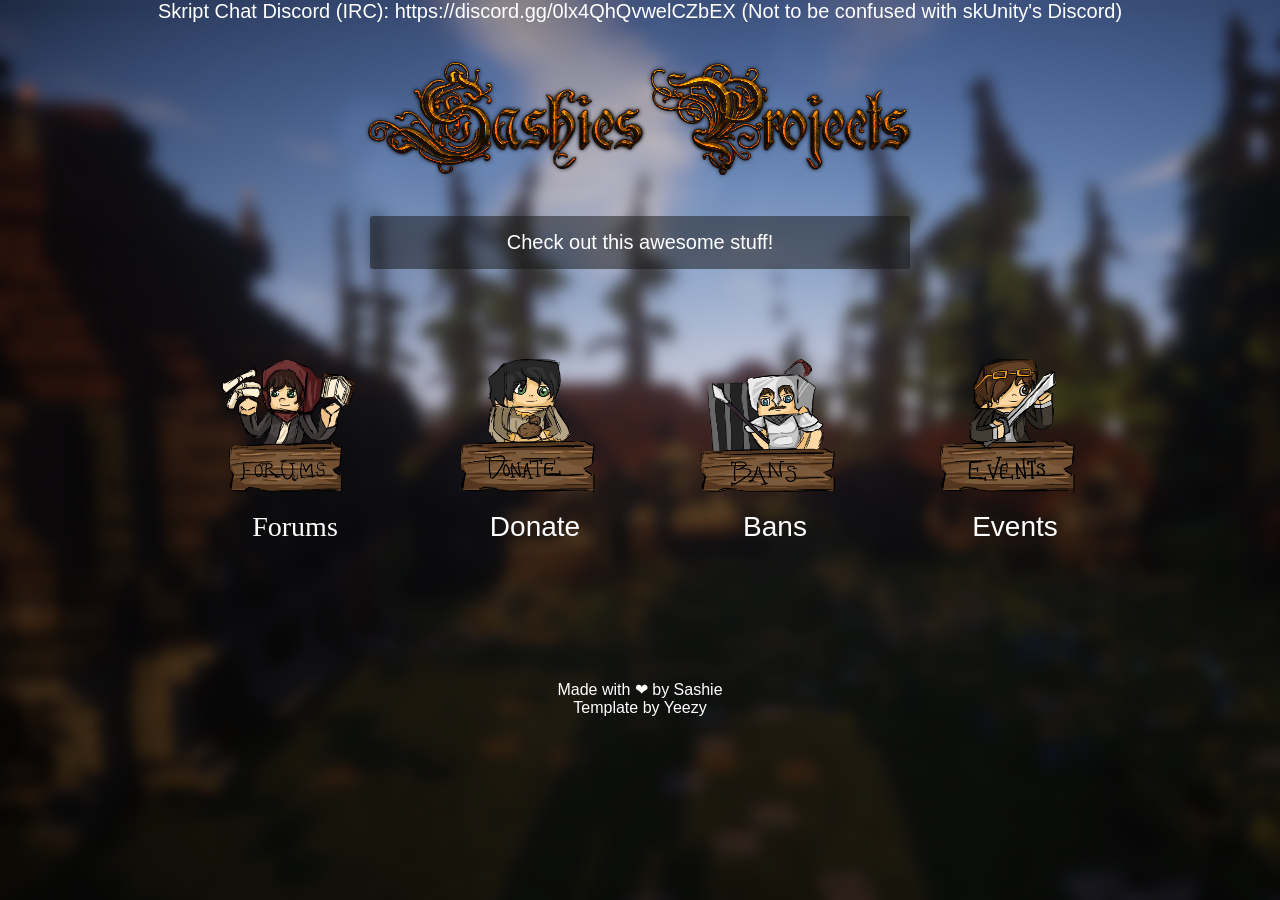
==== index.html @ b8c9acf5 "Update index.html" ====
<!--Made By Yeezy www.gbot.pw-->
<!--README-->
<!--README-->
<!--By using this code on your website, I reserve the right at any time to request a removal. This is a free source and should not be resold, Or claimed as someone elses work-->
<html lang="en">
    <head>
        <title>Sashies Projects</title>
        <meta charset="utf-8">
        <meta name="viewport" content="width=device-width, initial-scale=1.0, minimum-scale=1.0">
		<!--Change your favicon source here!! -->
        <link rel="icon" type="image/png" href="../img/favicon.png" />
		<link rel="stylesheet" href="http://fonts.googleapis.com/css?family=Didact+Gothic">
        <link rel="stylesheet" href="../maxcdn.bootstrapcdn.com/font-awesome/4.4.0/css/font-awesome.min.css">
        <link rel="stylesheet" href="css/style.css">      
    </head>
    <body>
        <header role="logo/banner">
            <div class="alert alert-info" role="alert"><center><strong>Skript Chat Discord (IRC):</strong> <a href="https://discord.gg/0lx4QhQvwelCZbEX" target="_blank">https://discord.gg/0lx4QhQvwelCZbEX</a> (Not to be confused with skUnity's Discord)</center></div>
            <div id="logo">
			<!--Change your logo source here-->
                <img src="../img/logo5.png"alt="Logo"/>
            </div>
            <div id="server-info">
                <div id="server-message">
				<!--Change 'Short Message Here!' here-->
                 <b> <p>Check out this awesome stuff! </b> </p>
                </div>
            </div>
            <nav role="navigation">
              <span class="homepage-link">    
                <ul>
				<!--Change where each link goes, And the name here-->
                  <li><a href="https://forums.skunity.com/t/2397"><span><font face="Verdana">Forums</font></span></a></li> 
                  <li><a href="https://forums.skunity.com/t/2397"><span>Donate</span></a></li>
                  <li><a href="https://forums.skunity.com/t/2397"><span>Bans</span></a></li>
                  <li><a href="https://forums.skunity.com/t/2397"><span>Events</span></a></li>
                </ul>
              </span>
            </nav>
        </header>
		<!--Dont Touch <3-->
		<footer role="contentinfo">
            <div id="copyright">
                <p>Made with ❤ by Sashie</p>
                <p>Template by <a href="http://www.mc-market.org/resources/1311/"><span>Yeezy</span></p> 
                <p></a></p>
           </div>
        </footer>        
    </body>
</html>
<!--Made By Yeezy www.gbot.pw-->
<!--README-->
<!--README-->
<!--By using this code on your website, I reserve the right at any time to request a removal. This is a free source and should not be resold, Or claimed as someone elses work-->
---- css/style.css ----
a,abbr,acronym,address,applet,article,aside,audio,b,big,blockquote,body,canvas,caption,center,cite,code,dd,del,details,dfn,div,dl,dt,em,embed,fieldset,figcaption,figure,footer,form,h1,h2,h3,h4,h5,h6,header,hgroup,html,i,iframe,img,ins,kbd,label,legend,li,mark,menu,nav,object,ol,output,p,pre,q,ruby,s,samp,section,small,span,strike,strong,sub,summary,sup,table,tbody,td,tfoot,th,thead,time,tr,tt,u,ul,var,video {
    margin: 0;
    padding: 0;
    border: 0;
    font-size: 100%;
    font: inherit;
    vertical-align: baseline;
}

article,aside,details,figcaption,figure,footer,header,hgroup,menu,nav,section {
    display: block;
}

body {
    line-height: 1;
}

ul {
    list-style: none;
}

ol {
    text-align: center;
    list-style-position: inside;
}

blockquote,q {
    quotes: none;
}

blockquote:after,blockquote:before,q:after,q:before {
    content: '';
    content: none;
}

table {
    border-collapse: collapse;
    border-spacing: 0;
}

:focus {
    outline: 0;
}

::-moz-selection {
    background: #000;
    color: #fff;
    text-shadow: none;
}

::selection {
    background: #000;
    color: #fff;
    text-shadow: none;
}

html {
    font-size: 62.5%;
    width: 100%;
    height: 100%;
    overflow-x: hidden;
    -webkit-font-smoothing: antialiased;
}

body {
    background-image: url(../img/bg.png);
    background-size: cover;
    background-attachment: fixed;
    font: 20px 'Varela Round',sans-serif;
    font: 2rem 'Varela Round',sans-serif;
}

a,body {
    color: #fff;
}

a {
    text-decoration: none;
}

#logo {
    display: table;
    margin: 20px auto;
    margin: 3rem auto;
}

#server-info {
    max-width: 750pt;
    max-width: 100rem;
    margin: 0 auto;
}

#server-message {
    background: #141414;
    background: hsla(0,0%,8%,.5);
    padding: 15px 20px;
    padding: 1.5rem 2rem;
    border-radius: 3px;
}

#server-info:after {
    clear: both;
    display: table;
    content: '';
}

.red {
    color: rgba(248,80,75,1);
}

#server-message {
    text-align: center;
    font-size: 20px;
    width: 50%;
    margin: 0 auto;
}

nav {
    left: 40px;
    position: relative;
}

nav[role=navigation] {
    width: 100%;
    margin: 0 auto;
    margin: 30px 0 60px;
    margin: 3rem 0 6rem;
    padding: 30px 0 50px;
    padding: 3rem 0 5rem;
}

nav[role=navigation] ul {
    display: table;
    margin: 30px auto 0;
    margin: 3rem auto 0;
}

nav[role=navigation] ul li {
    float: left;
    margin-right: 40px;
}

nav[role=navigation] ul li a {
    background-repeat: no-repeat;
    width: 200px;
    width: 20rem;
    padding-top: 150px;
    padding-top: 15rem;
    text-align: center;
    display: block;
    -webkit-transition: background-image .5s,-webkit-transform .5s;
    transition: background-image .5s,transform .5s;
}

nav[role=navigation] ul li a span {
    border-radius: 5px;
    width: 100%;
    display: block;
    padding: 2px 0;
    padding: .2rem 0;
    font-size: 28px;
    font-size: 2.8rem;
    margin-left: -25px;
}

nav[role=navigation] ul li a:hover {
    -webkit-transform: scale(1.1,1.1);
    -ms-transform: scale(1.1,1.1);
    transform: scale(1.1,1.1);
}
/*Change your images here, #1 is the default and #2 is the scroll over*/

nav[role=navigation] ul li:first-child a {
    background-image: url(../img/Forums-1.png);
    background-size: 135px 135px;
}

nav[role=navigation] ul li:nth-child(2) a {
    background-image: url(../img/Donate-1.png);
    background-size: 135px 135px;
}

nav[role=navigation] ul li:nth-child(3) a {
    background-image: url(../img/Bans-1.png);
    background-size: 135px 135px;
}

nav[role=navigation] ul li:last-child {
    margin-right: 0;
}

nav[role=navigation] ul li:last-child a {
    background-image: url(../img/Events-1.png);
    background-size: 135px 135px;
}

nav[role=navigation] ul li:first-child a:hover {
    background-image: url(../img/Forums-2.png);
    background-size: 135px 135px;
}

nav[role=navigation] ul li:nth-child(2) a:hover {
    background-image: url(../img/Donate-2.png);
    background-size: 135px 135px;
}

nav[role=navigation] ul li:nth-child(3) a:hover {
    background-image: url(../img/Bans-2.png);
    background-size: 135px 135px;
}

nav[role=navigation] ul li:last-child a:hover {
    background-image: url(../img/Events-2.png);
    background-size: 135px 135px;
}

footer[role=contentinfo],footer[role=contentinfo1] {
    font-size: 16px;
    font-size: 1.6rem;
}

footer a {
    color: #fff;
    -webkit-transition: color .5s;
    -moz-transition: color .5s;
    -o-transition: color .5s;
    transition: color .5s;
}

footer a:hover {
    color: #FF40FE;
}

#copyright {
    display: table;
    margin: 0 auto;
    padding: 15px 41%;
    text-align: center;
    max-width: 100%;
}

#logo,#server-info,.info,footer,.vote,.staff,nav[role=navigation] li {
    position: relative;
    top: -30px;
    top: -3rem;
    opacity: 0;
}

#logo {
    -webkit-animation: a .5s .5s 1 forwards;
    animation: a .5s .5s 1 forwards;
}

#server-info {
    -webkit-animation: a .5s 1s 1 forwards;
    animation: a .5s 1s 1 forwards;
}

.vote {
    -webkit-animation: a .5s 1s 1 forwards;
    animation: a .5s 1s 1 forwards;
}

.staff {
    -webkit-animation: a .5s 1s 1 forwards;
    animation: a .5s 1s 1 forwards;
}

nav[role=navigation] li:first-child {
    -webkit-animation: a .5s 1.5s 1 forwards;
    animation: a .5s 1.5s 1 forwards;
}

nav[role=navigation] li:nth-child(2) {
    -webkit-animation: a .5s 2s 1 forwards;
    animation: a .5s 2s 1 forwards;
}

nav[role=navigation] li:nth-child(3) {
    -webkit-animation: a .5s 2.5s 1 forwards;
    animation: a .5s 2.5s 1 forwards;
}

nav[role=navigation] li:last-child {
    -webkit-animation: a .5s 3s 1 forwards;
    animation: a .5s 3s 1 forwards;
}

@-webkit-keyframes a {
0% {
    opacity: 0;
    top: -3rem;
}

to {
    opacity: 1;
    top: 0;
}
}

@keyframes a {
0% {
    opacity: 0;
    top: -3rem;
}

to {
    opacity: 1;
    top: 0;
}
}

#storeContent,#rsContent {
    display: table;
    background: #141414;
    background: hsla(0,0%,8%,.5);
    text-align: center;
    width: 90%;
    font-size: 20px;
    margin: 0 auto;
    margin-top: 5em;
    padding: 50px 55px;
    padding: 5rem 5.5rem;
    border-radius: 3px;
}

#storeContent h1,#rsContent h1 {
    color: rgba(248,80,75,1);
    font-size: 2em;
    text-decoration: underline;
}

#storeContent h2,#rsContent h2 {
    color: rgba(248,80,75,1);
    font-size: 1.5em;
    text-decoration: underline;
}

#ownerList {
    color: #ff003b;
    text-decoration: underline;
    font-size: 1.2em;
}

#ignOwner {
    color: red;
}

#name {
    font-size: .8em;
}

#role {
    font-size: .9em;
}

.info {
    width: 80%;
    height: 90%;
    margin: 0 auto;
    padding: 15px 20px;
    padding: 1.5rem 2rem;
    border-radius: 3px;
}

.info p {
    text-align: left;
}

.info {
    -webkit-animation: a .5s 1s 1 forwards;
    animation: a .5s 1s 1 forwards;
}

.info:after {
    clear: both;
    display: table;
    content: '';
}

footer {
    -webkit-animation: a .5s 1.5s 1 forwards;
    animation: a .5s 1.5s 1 forwards;
}

.vote {
    text-align: center;
    font-size: 20px;
    margin: 0 auto;
    position: relative;
}

.vote ul li {
    margin-bottom: 10px;
}

.vote h1 {
    font-size: 30px;
}

.vote h2 {
    font-size: 30px;
}

.vote ul li a {
    background: #141414;
    background: hsla(0,0%,10%,.5);
    border-radius: 3px;
    border: 2px solid #fff;
    padding-top: 10px;
    padding-bottom: 10px;
    padding-right: 100px;
    padding-left: 100px;
}

.vote ul li a:hover {
    background: #141414;
    background: hsla(0,0%,30%,.5);
    border: #000;
    color: #FF40FE;
}

.staff {
    width: 60%;
    background:#141414;
    background:hsla(0,0%,10%,.5);
    padding:15px 20px;
    padding:1.5rem 2rem;
    border-radius:3px;
    margin: 0 auto;
}

.staff h3 {
    text-align: center;
    margin-bottom: 10px;
}

.photo-grid {
    margin: 1em auto;
    max-width: 500px;
    text-align: center
}

.photo-grid li {
	border: 3px solid white;
	display: inline-block;
	margin: 0.5em;
	width: 150px;
}

.photo-grid img {
	display: block;
	height: auto;
	max-width: 100%;
}

.photo-grid figure {
	height: 150px;
	overflow: hidden;
	position: relative;
	width: 150px;
}


.photo-grid li:hover figcaption {
	opacity: 1;
}

.photo-grid figcaption p {
	display: table-cell;
	position: relative;
	font-size: 17px;
	width: 150px;
	top: -40px;
	-webkit-transition: all 300ms ease-out;
	-moz-transition: all 300ms ease-out;
	transition: all 300ms ease-out;
	vertical-align: middle;
}

.photo-grid li:hover figcaption p {
	-moz-transform: translateY(40px);
	-webkit-transform: translateY(40px);
	transform: translateY(40px);
}

.photo-grid figcaption {
	background: rgba(0,0,0,0.8);
	color: white;
	display: table;
	height: 50%;
	left: 0;
	opacity: 0;
	position: absolute;
	right: 0;
	top: 0;
	-webkit-transition: all 300ms;
	-moz-transition: all 300ms;
	transition: all 300ms;
	-webkit-transition-delay: 100ms;
	-moz-transition-delay: 100ms;
	transition-delay: 100ms;
	z-index: 100;
}

.apply p {
    font-size: 0.8em;
}

.rank {
    font-weight: 800;
}

.homepage-link { 
    text-align: center;
    font-size: 20px;
    margin: 0 auto;
    position: relative;
}

.homepage-link ul li { 
    margin-bottom: 10px;
}

.homepage-link h1 { 
    font-size: 30px;
}

.homepage-link h2 { 
    font-size: 30px;
}

.homepage-link ul li a:hover { 
    border: #000;
    color: #FFFFFF;
}

.portal-ip {
    margin: 1em auto;
    max-width: 1106px;
    text-align: center
}

.portal-ip li {
	border: 3px solid white;
	display: inline-block;
	margin: 0.5em;
	width: 150px;
}

.portal-ip img {
	display: block;
	height: auto;
	max-width: 100%;
}

.portal-ip figure {
	height: 150px;
	overflow: hidden;
	position: relative;
	width: 150px;
}


.portal-ip li:hover figcaption {
	opacity: 1;
}

.portal-ip figcaption p {
	display: table-cell;
	position: relative;
	font-size: 17px;
	width: 150px;
	top: -40px;
	-webkit-transition: all 300ms ease-out;
	-moz-transition: all 300ms ease-out;
	transition: all 300ms ease-out;
	vertical-align: middle;
}

.portal-ip li:hover figcaption p {
	-moz-transform: translateY(40px);
	-webkit-transform: translateY(40px);
	transform: translateY(40px);
}

.portal-ip figcaption {
	background: rgba(0,0,0,0.8);
	color: white;
	display: table;
	height: 100%;
	left: 0;
	opacity: 0;
	position: absolute;
	right: 0;
	top: 0;
	-webkit-transition: all 300ms;
	-moz-transition: all 300ms;
	transition: all 300ms;
	-webkit-transition-delay: 100ms;
	-moz-transition-delay: 100ms;
	transition-delay: 100ms;
	z-index: 100;
}
/*Made By Yeezy*/
/*By using this code on your website, I reserve the right at any time to request a removal. This is a free source and should not be resold, Or claimed as someone elses work*/
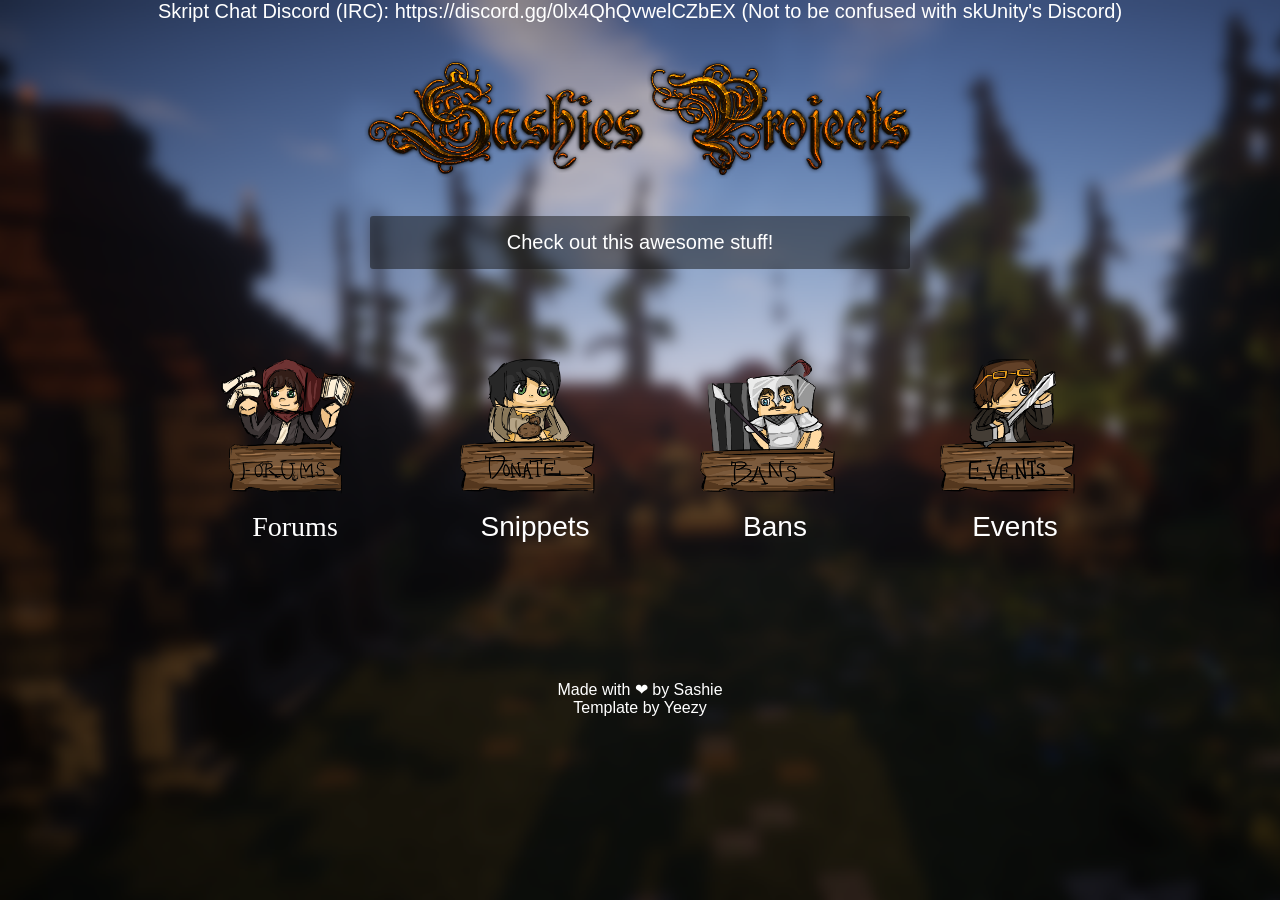
==== commit c0d17b83: "Update index.html" ====
--- a/index.html
+++ b/index.html
@@ -31,7 +31,7 @@
                 <ul>
 				<!--Change where each link goes, And the name here-->
                   <li><a href="https://forums.skunity.com/t/2397"><span><font face="Verdana">Forums</font></span></a></li> 
-                  <li><a href="https://forums.skunity.com/t/2397"><span>Donate</span></a></li>
+                  <li><a href="https://forums.skunity.com/t/5971"><span>Snippets</span></a></li>
                   <li><a href="https://forums.skunity.com/t/2397"><span>Bans</span></a></li>
                   <li><a href="https://forums.skunity.com/t/2397"><span>Events</span></a></li>
                 </ul>
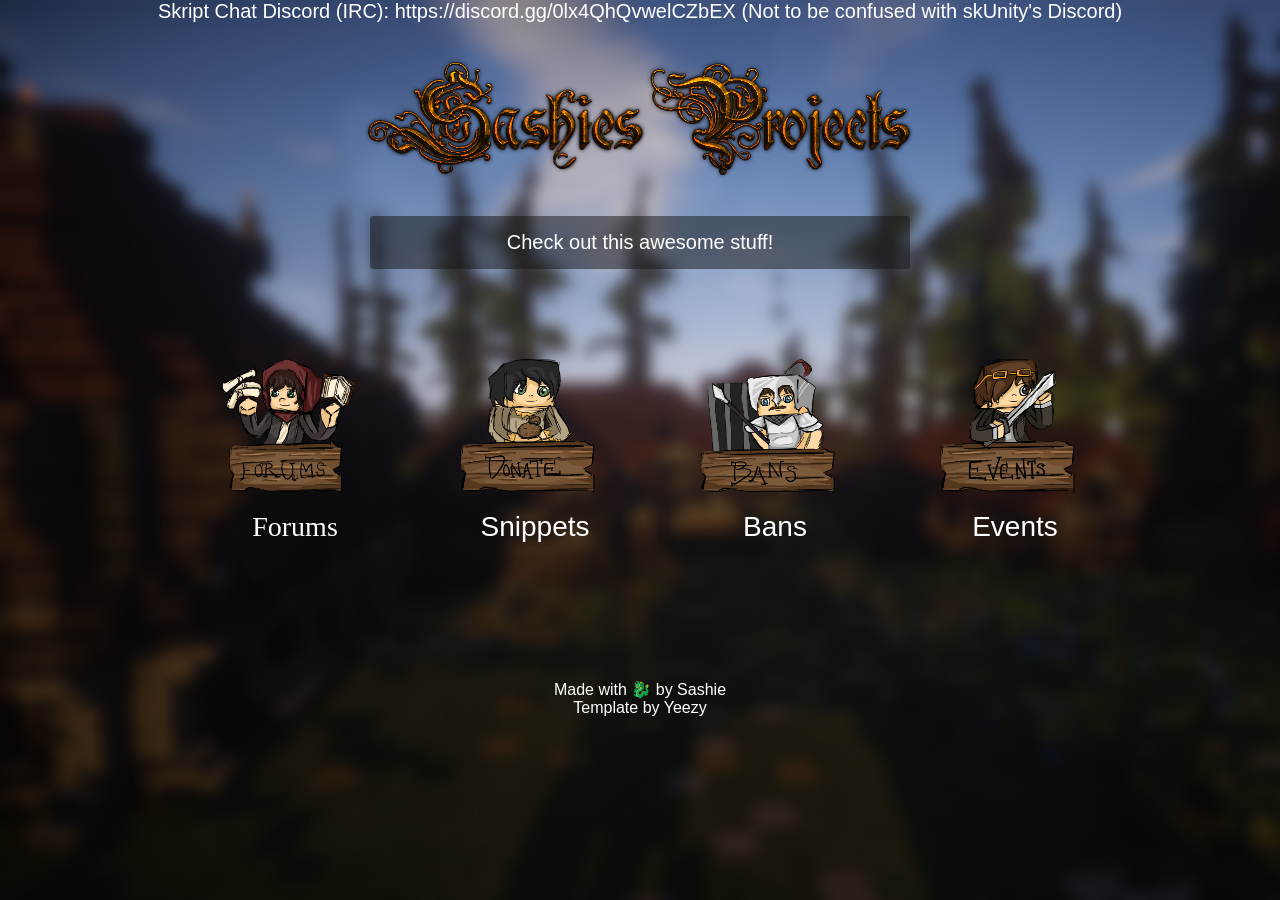
==== commit 26f678c6: "Update index.html" ====
--- a/index.html
+++ b/index.html
@@ -41,7 +41,7 @@
 		<!--Dont Touch <3-->
 		<footer role="contentinfo">
             <div id="copyright">
-                <p>Made with ❤ by Sashie</p>
+                <p>Made with 🐉 by Sashie</p>
                 <p>Template by <a href="http://www.mc-market.org/resources/1311/"><span>Yeezy</span></p> 
                 <p></a></p>
            </div>
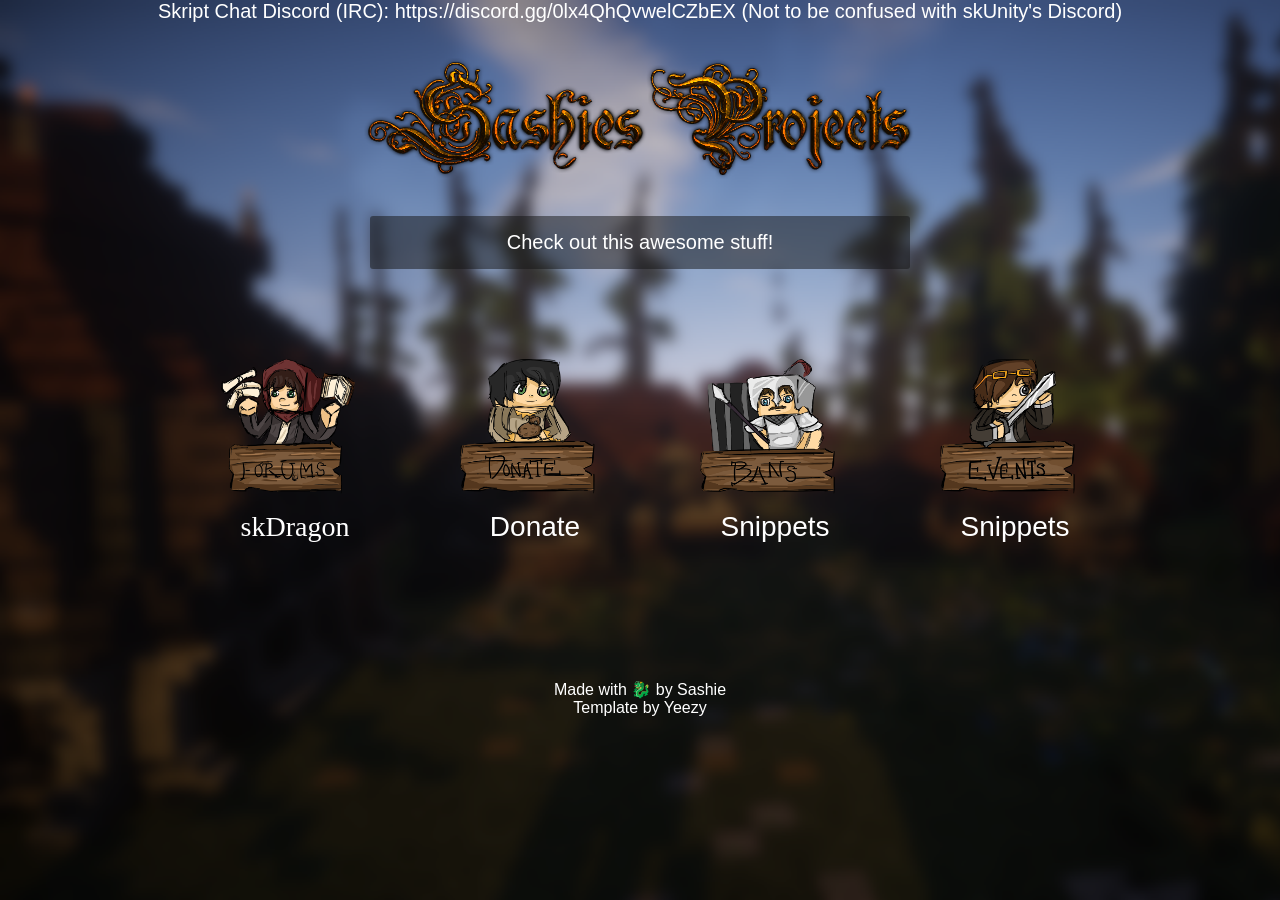
==== commit 1dd85e40: "Update index.html" ====
--- a/index.html
+++ b/index.html
@@ -30,10 +30,10 @@
               <span class="homepage-link">    
                 <ul>
 				<!--Change where each link goes, And the name here-->
-                  <li><a href="https://forums.skunity.com/t/2397"><span><font face="Verdana">Forums</font></span></a></li> 
+                  <li><a href="https://forums.skunity.com/t/2397"><span><font face="Verdana">skDragon</font></span></a></li> 
+                  <li><a href="https://www.paypal.com/cgi-bin/webscr?cmd=_donations&business=F35HPGPTA59ZG&lc=CA&item_name=skDragon&currency_code=CAD&bn=PP%2dDonationsBF%3abtn_donate_LG%2egif%3aNonHosted"><span>Donate</span></a></li>
                   <li><a href="https://forums.skunity.com/t/5971"><span>Snippets</span></a></li>
-                  <li><a href="https://forums.skunity.com/t/2397"><span>Bans</span></a></li>
-                  <li><a href="https://forums.skunity.com/t/2397"><span>Events</span></a></li>
+                  <li><a href="https://forums.skunity.com/t/5971"><span>Snippets</span></a></li>
                 </ul>
               </span>
             </nav>
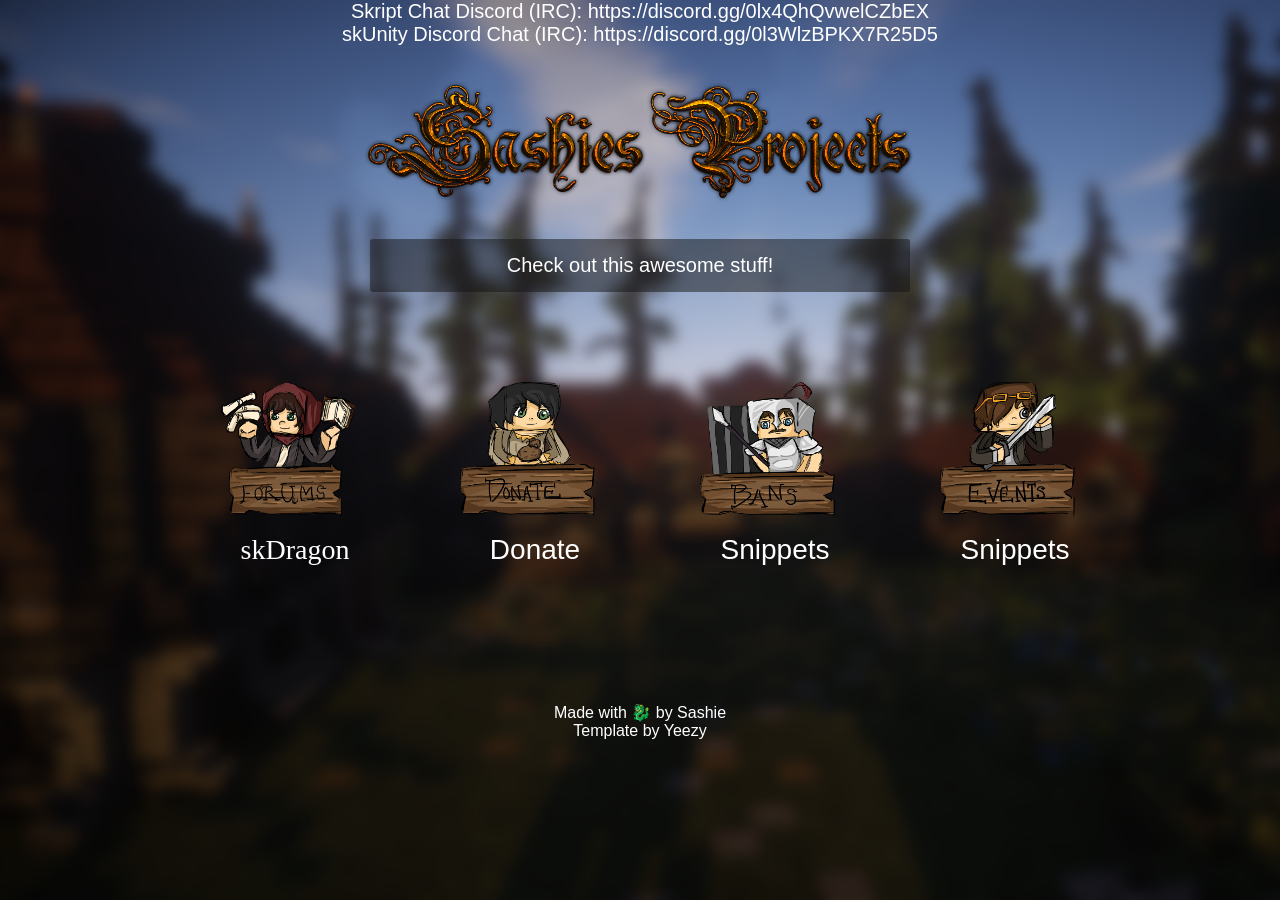
==== commit 790145fd: "Update index.html" ====
--- a/index.html
+++ b/index.html
@@ -15,7 +15,8 @@
     </head>
     <body>
         <header role="logo/banner">
-            <div class="alert alert-info" role="alert"><center><strong>Skript Chat Discord (IRC):</strong> <a href="https://discord.gg/0lx4QhQvwelCZbEX" target="_blank">https://discord.gg/0lx4QhQvwelCZbEX</a> (Not to be confused with skUnity's Discord)</center></div>
+            <div class="alert alert-info" role="alert"><center><strong>Skript Chat Discord (IRC):</strong> <a href="https://discord.gg/0lx4QhQvwelCZbEX" target="_blank">https://discord.gg/0lx4QhQvwelCZbEX</a></center></div>
+            <div class="alert alert-info" role="alert"><center><strong>skUnity Discord Chat (IRC):</strong> <a href="https://discord.gg/0l3WlzBPKX7R25D5" target="_blank">https://discord.gg/0l3WlzBPKX7R25D5</a></center></div>
             <div id="logo">
 			<!--Change your logo source here-->
                 <img src="../img/logo5.png"alt="Logo"/>
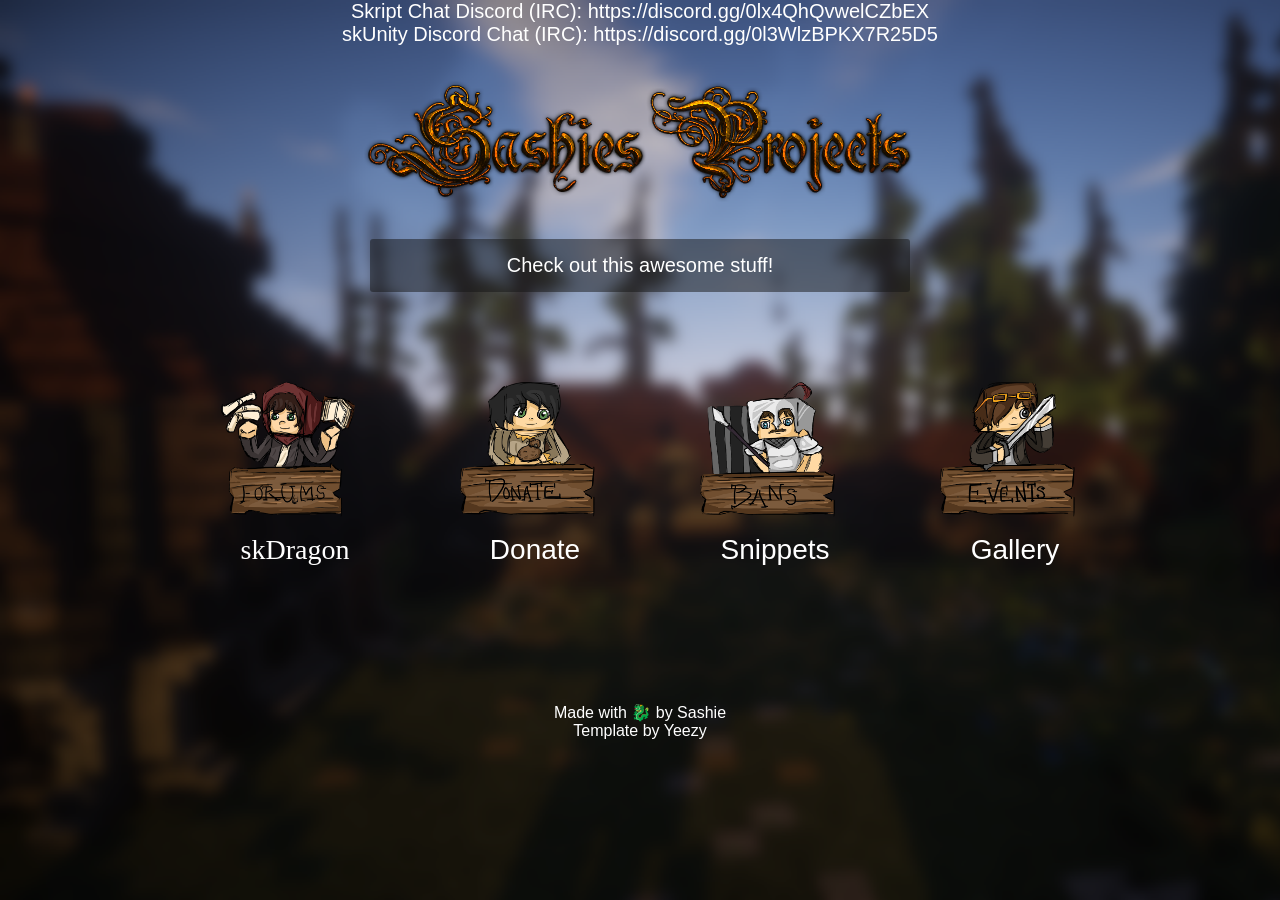
==== commit c404cd3b: "Update index.html" ====
--- a/index.html
+++ b/index.html
@@ -34,7 +34,7 @@
                   <li><a href="https://forums.skunity.com/t/2397"><span><font face="Verdana">skDragon</font></span></a></li> 
                   <li><a href="https://www.paypal.com/cgi-bin/webscr?cmd=_donations&business=F35HPGPTA59ZG&lc=CA&item_name=skDragon&currency_code=CAD&bn=PP%2dDonationsBF%3abtn_donate_LG%2egif%3aNonHosted"><span>Donate</span></a></li>
                   <li><a href="https://forums.skunity.com/t/5971"><span>Snippets</span></a></li>
-                  <li><a href="https://forums.skunity.com/t/5971"><span>Snippets</span></a></li>
+                  <li><a href="../gallery/index.html"><span>Gallery</span></a></li>
                 </ul>
               </span>
             </nav>
